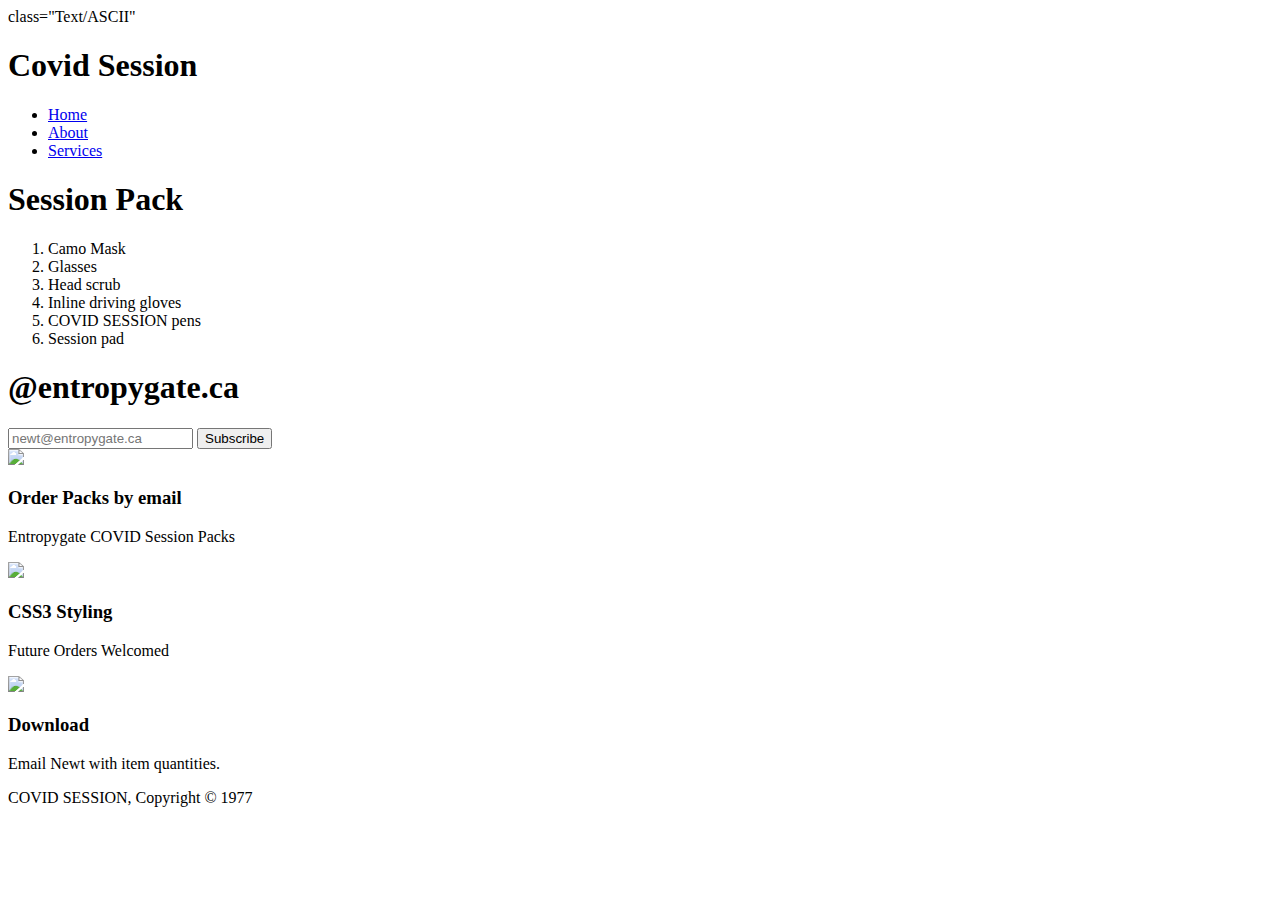
==== index.html @ fd25d160 "Add files via upload" ====
<!DOCTYPE html>
<html>
  <head><div>class="Text/ASCII"</div>
    <meta charset="utf-8">
    <meta name="description" content="e n t r o p y g a t e">
	  <meta name="keywords" content="entropygate techno"">
  	<meta name="author" content="Newt">
    <title> Entropygate</title>
    <link rel="stylesheet" href="./css/style.css">
  </head>
  <body>
    <header>
      <div class="container">
        <div id="branding">
          <h1><span class="highlight">Covid Session</span>
          </h1>
        </div>
        <nav>
          <ul>
            <li class="current"><a href="index.html">Home</a></li>
            <li><a href="about.html">About</a></li>
            <li><a href="services.html">Services</a></li>
          </ul>
        </nav>
      </div>
    </header>

    <section id="showcase">
      <div class="container">
        <h1>Session Pack</h1>
        <p><ol>
        <li>Camo Mask </li>
        <li>Glasses</li>
        <li>Head scrub</li>
        <li>Inline driving gloves</li>
        <li>COVID SESSION pens</li>
        <li>Session pad</li>
        </ol></p>
        </p>
      </div>
    </section>

    <section id="newsletter">
      <div class="container">
        <h1>@entropygate.ca</h1>
        <form>
          <input type="email" placeholder="newt@entropygate.ca" required>
          <button type="submit" class="button_1">Subscribe</button>
        </form>
      </div>
    </section>

    <section id="boxes">
      <div class="container">
        <div class="box">
          <img src="./img/Photo_1601425865336.png">
          <h3>Order Packs by email</h3>
          <p>Entropygate COVID Session Packs</p>
        </div>
        <div class="box">
          <img src="./img/logo_css.png">
          <h3>CSS3 Styling</h3>
          <p>Future Orders Welcomed</p>
        </div>
        <div class="box">
          <img src="./img/Photo_1601023392462.png">
          <h3>Download</h3>
          <p>
             Email Newt with 
             item quantities.</p>
        </div>
      </div>
    </section>

    <footer>
      <p>COVID SESSION, Copyright &copy; 1977</p>
    </footer>
  </body>
</html>
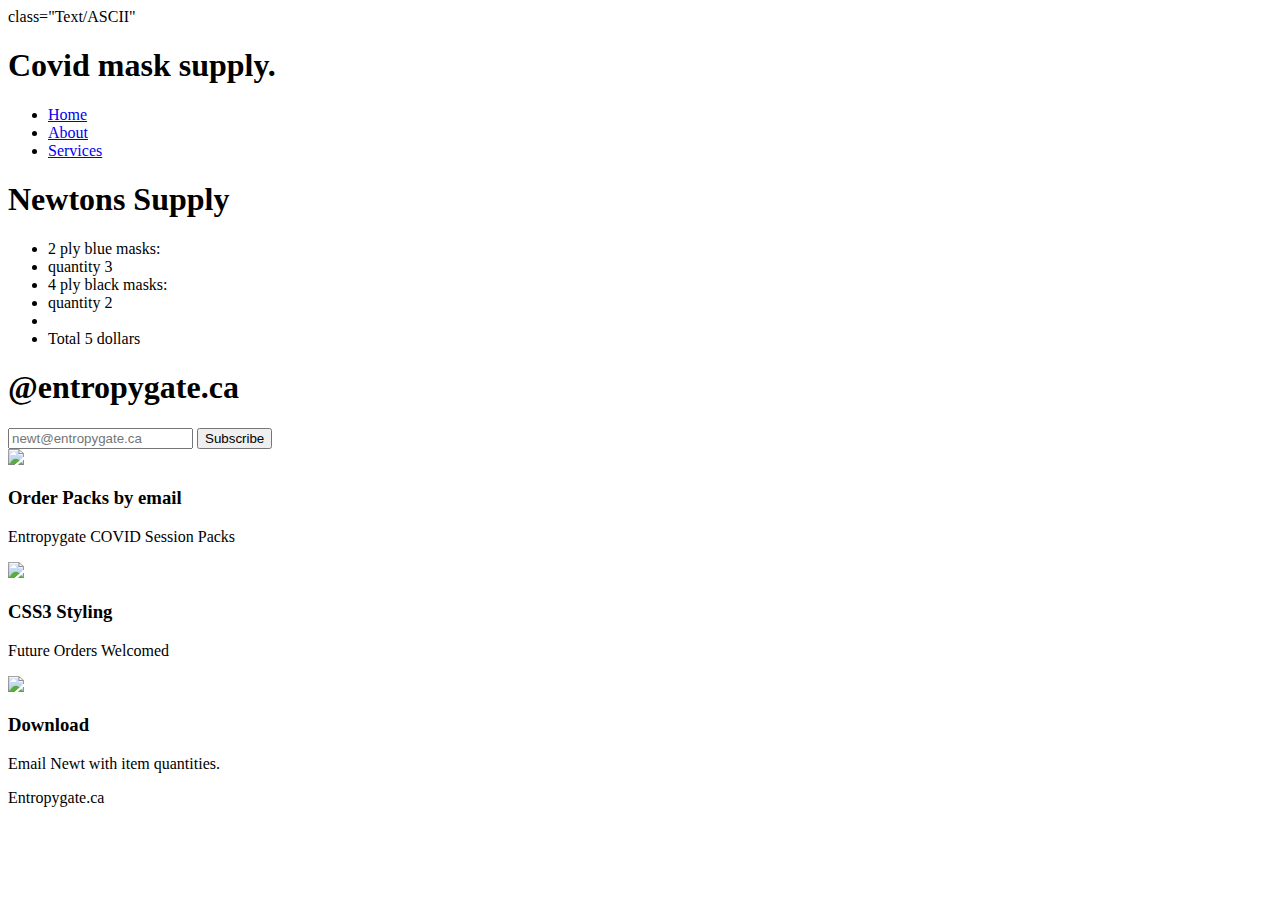
==== commit 21e5afdf: "Add files via upload" ====
--- a/index.html
+++ b/index.html
@@ -1,79 +1,82 @@
-<!DOCTYPE html>
-<html>
-  <head><div>class="Text/ASCII"</div>
-    <meta charset="utf-8">
-    <meta name="description" content="e n t r o p y g a t e">
-	  <meta name="keywords" content="entropygate techno"">
-  	<meta name="author" content="Newt">
-    <title> Entropygate</title>
-    <link rel="stylesheet" href="./css/style.css">
-  </head>
-  <body>
-    <header>
-      <div class="container">
-        <div id="branding">
-          <h1><span class="highlight">Covid Session</span>
-          </h1>
-        </div>
-        <nav>
-          <ul>
-            <li class="current"><a href="index.html">Home</a></li>
-            <li><a href="about.html">About</a></li>
-            <li><a href="services.html">Services</a></li>
-          </ul>
-        </nav>
-      </div>
-    </header>
-
-    <section id="showcase">
-      <div class="container">
-        <h1>Session Pack</h1>
-        <p><ol>
-        <li>Camo Mask </li>
-        <li>Glasses</li>
-        <li>Head scrub</li>
-        <li>Inline driving gloves</li>
-        <li>COVID SESSION pens</li>
-        <li>Session pad</li>
-        </ol></p>
-        </p>
-      </div>
-    </section>
-
-    <section id="newsletter">
-      <div class="container">
-        <h1>@entropygate.ca</h1>
-        <form>
-          <input type="email" placeholder="newt@entropygate.ca" required>
-          <button type="submit" class="button_1">Subscribe</button>
-        </form>
-      </div>
-    </section>
-
-    <section id="boxes">
-      <div class="container">
-        <div class="box">
-          <img src="./img/Photo_1601425865336.png">
-          <h3>Order Packs by email</h3>
-          <p>Entropygate COVID Session Packs</p>
-        </div>
-        <div class="box">
-          <img src="./img/logo_css.png">
-          <h3>CSS3 Styling</h3>
-          <p>Future Orders Welcomed</p>
-        </div>
-        <div class="box">
-          <img src="./img/Photo_1601023392462.png">
-          <h3>Download</h3>
-          <p>
-             Email Newt with 
-             item quantities.</p>
-        </div>
-      </div>
-    </section>
-
-    <footer>
-      <p>COVID SESSION, Copyright &copy; 1977</p>
-    </footer>
-  </body>
-</html>
+<!DOCTYPE html>
+<html>
+  <head><div>class="Text/ASCII"</div>
+    <meta charset="utf-8">
+    <meta name="description" content="e n t r o p y g a t e">
+	  <meta name="keywords" content="entropygate"">
+  	<meta name="author" content="Newt">
+    <title> Entropygate</title>
+    <link rel="stylesheet" href="./css/style.css">
+  </head>
+  <body>
+    <header>
+      <div class="container">
+        <div id="branding">
+          <h1><span class="highlight">Covid mask supply.</span>
+          </h1>
+        </div>
+        <nav>
+          <ul>
+            <li class="current"><a href="index.html">Home</a></li>
+            <li><a href="about.html">About</a></li>
+            <li><a href="services.html">Services</a></li>
+          </ul>
+        </nav>
+      </div>
+    </header>
+
+    <section id="showcase">
+      <div class="container">
+     
+        <h1>Newtons Supply</h1>
+        <p><ul>
+        <li>2 ply blue masks:</li>
+        <li>quantity 3</li>
+        <li>4 ply black masks:
+        </li>
+        <li>quantity 2</li>
+        <li></li>
+        <li>Total 5 dollars</li>
+        </ol></p>
+        </p>
+      </div>
+    </section>
+
+    <section id="newsletter">
+      <div class="container">
+        <h1>@entropygate.ca</h1>
+        <form>
+          <input type="email" placeholder="newt@entropygate.ca" required>
+          <button type="submit" class="button_1">Subscribe</button>
+        </form>
+      </div>
+    </section>
+
+       <section id="boxes">
+      <div class="container">
+        <div class="box">
+          <img src="./img/card.png">
+          <h3>Order Packs by email</h3>
+          <p>Entropygate COVID Session Packs</p>
+        </div>
+        <div class="box">
+          <img src="./img/images.png">
+          <h3>CSS3 Styling</h3>
+          <p>Future Orders Welcomed</p>
+        </div>
+        <div class="box">
+          <img src="./img/Photo_1601023392462.png">
+          <h3>Download</h3>
+          <p>
+             Email Newt with 
+             item quantities.</p>
+        </div>
+      </div>
+    </section>
+
+    <footer>
+      <p>
+     Entropygate.ca</p>
+    </footer>
+  </body>
+</html>
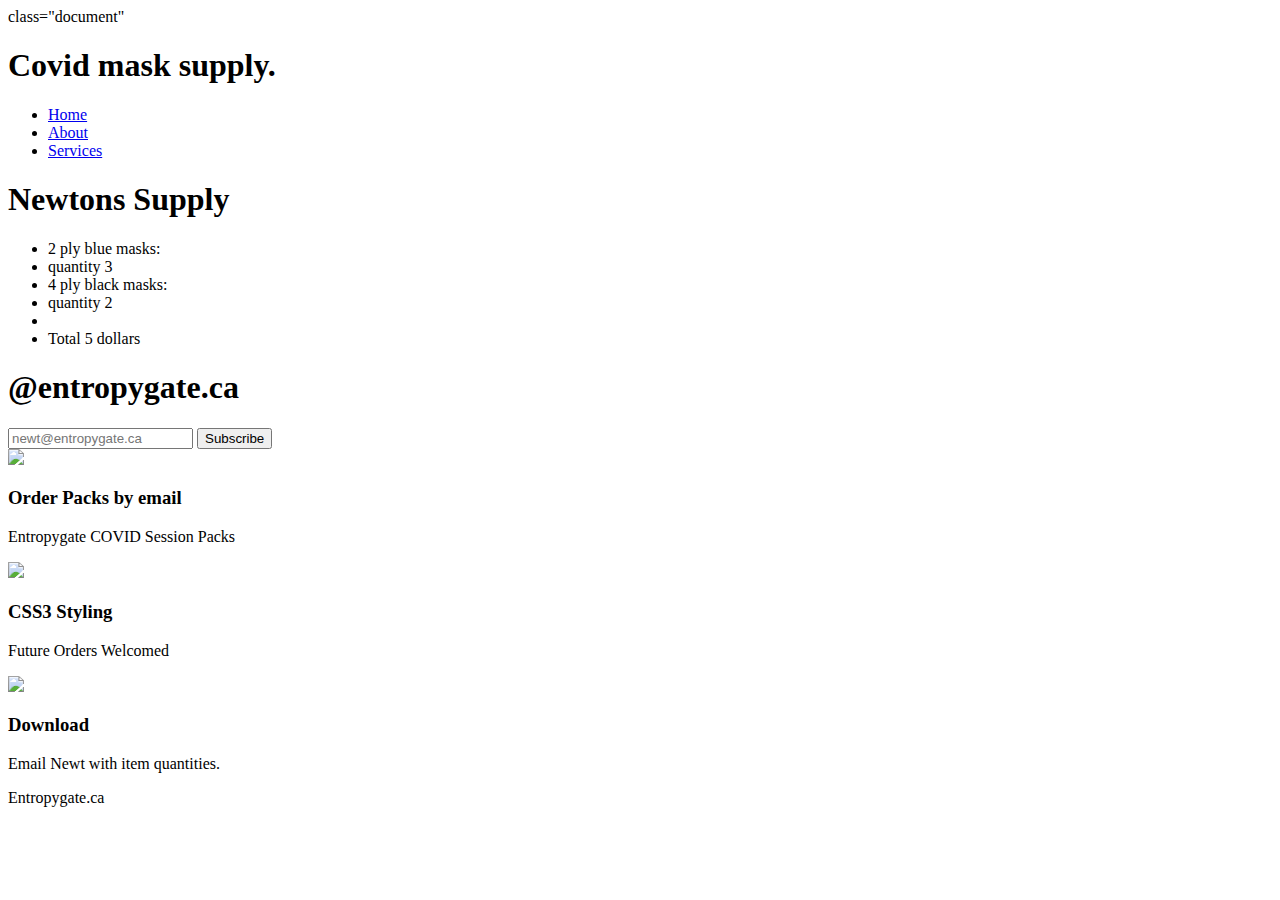
==== commit 8b30dc97: "Add files via upload" ====
--- a/index.html
+++ b/index.html
@@ -1,6 +1,6 @@
 <!DOCTYPE html>
 <html>
-  <head><div>class="Text/ASCII"</div>
+  <head><div>class="document"</div>
     <meta charset="utf-8">
     <meta name="description" content="e n t r o p y g a t e">
 	  <meta name="keywords" content="entropygate"">
@@ -17,9 +17,9 @@
         </div>
         <nav>
           <ul>
-            <li class="current"><a href="index.html">Home</a></li>
-            <li><a href="about.html">About</a></li>
-            <li><a href="services.html">Services</a></li>
+            <li class="current"><a href="./index.html">Home</a></li>
+            <li><a href="./about.html">About</a></li>
+            <li><a href="./services.html">Services</a></li>
           </ul>
         </nav>
       </div>
@@ -60,7 +60,7 @@
           <p>Entropygate COVID Session Packs</p>
         </div>
         <div class="box">
-          <img src="./img/images.png">
+          <img src="./img/css_logo.png">
           <h3>CSS3 Styling</h3>
           <p>Future Orders Welcomed</p>
         </div>
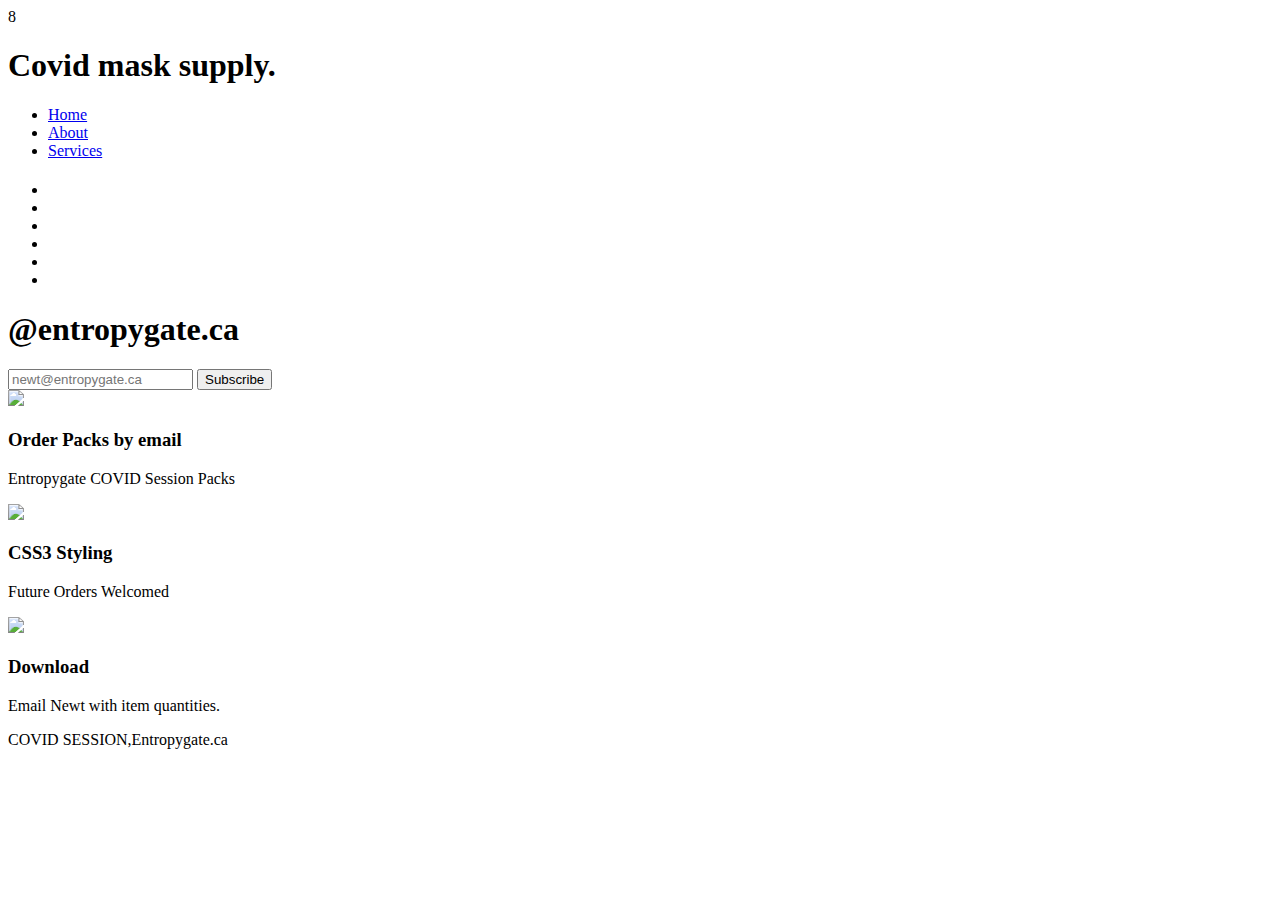
==== commit 2e2321e1: "Add files via upload" ====
--- a/index.html
+++ b/index.html
@@ -1,6 +1,6 @@
 <!DOCTYPE html>
 <html>
-  <head><div>class="document"</div>
+  <head>
     <meta charset="utf-8">
     <meta name="description" content="e n t r o p y g a t e">
 	  <meta name="keywords" content="entropygate"">
@@ -8,7 +8,7 @@
     <title> Entropygate</title>
     <link rel="stylesheet" href="./css/style.css">
   </head>
-  <body>
+  <body>8
     <header>
       <div class="container">
         <div id="branding">
@@ -17,9 +17,9 @@
         </div>
         <nav>
           <ul>
-            <li class="current"><a href="./index.html">Home</a></li>
-            <li><a href="./about.html">About</a></li>
-            <li><a href="./services.html">Services</a></li>
+            <li class="current"><a href="index.html">Home</a></li>
+            <li><a href="about.html">About</a></li>
+            <li><a href="services.html">Services</a></li>
           </ul>
         </nav>
       </div>
@@ -28,15 +28,15 @@
     <section id="showcase">
       <div class="container">
      
-        <h1>Newtons Supply</h1>
+        <h1></h1>
         <p><ul>
-        <li>2 ply blue masks:</li>
-        <li>quantity 3</li>
-        <li>4 ply black masks:
+        <li><b></b></li>
+        <li></li>
+        <li><b></b>
         </li>
-        <li>quantity 2</li>
         <li></li>
-        <li>Total 5 dollars</li>
+        <li></li>
+        <li><em></em></li>
         </ol></p>
         </p>
       </div>
@@ -60,12 +60,12 @@
           <p>Entropygate COVID Session Packs</p>
         </div>
         <div class="box">
-          <img src="./img/css_logo.png">
+          <img src="./img/images.png">
           <h3>CSS3 Styling</h3>
           <p>Future Orders Welcomed</p>
         </div>
         <div class="box">
-          <img src="./img/Photo_1601023392462.png">
+          <img src="./img/lk3f6foidj.png">
           <h3>Download</h3>
           <p>
              Email Newt with 
@@ -76,7 +76,7 @@
 
     <footer>
       <p>
-     Entropygate.ca</p>
+      COVID SESSION,Entropygate.ca</p>
     </footer>
   </body>
 </html>
